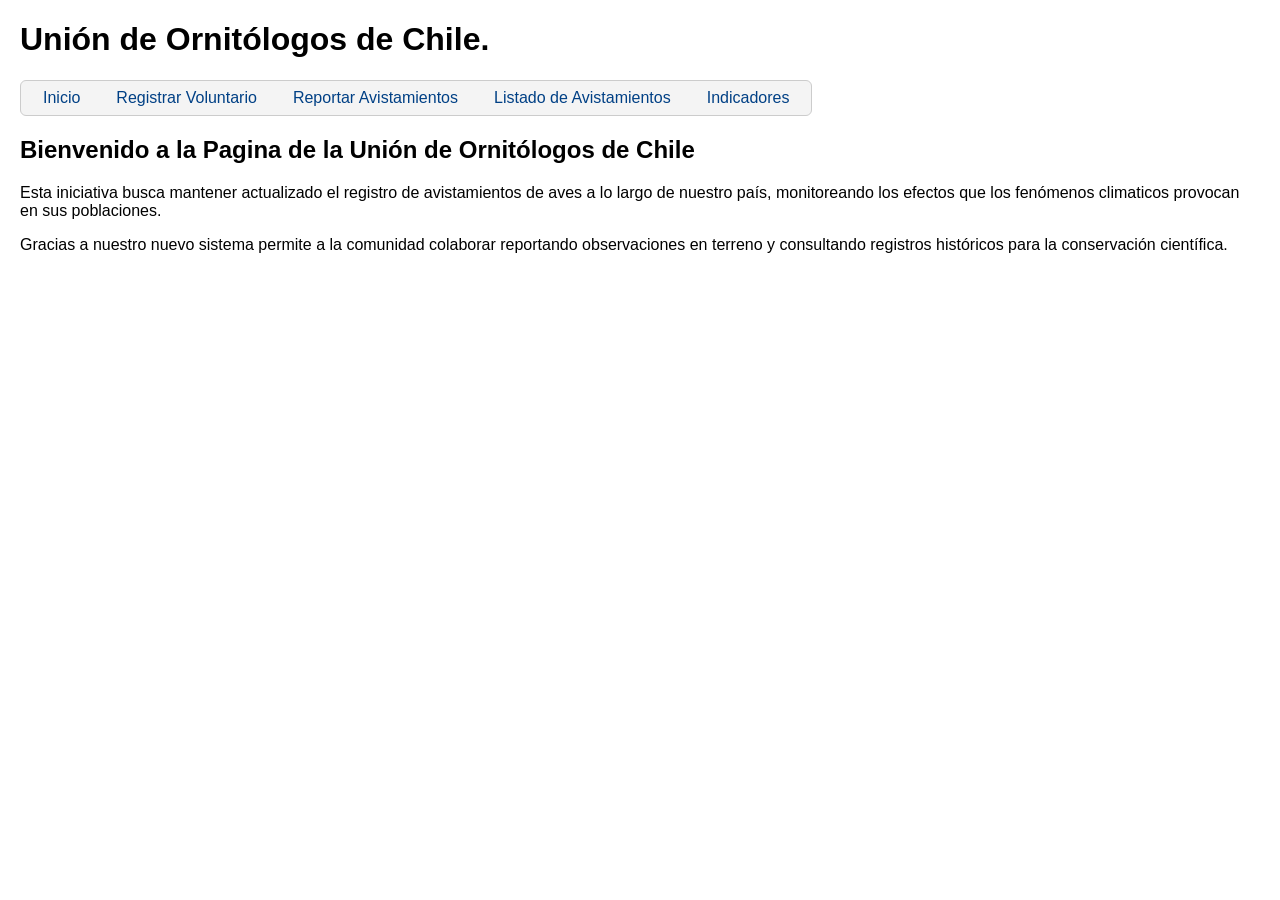
==== Tarea1/index.html @ 25ce56a8 "feat: create intital page structure and initial form" ====
<!DOCTYPE html>
<html lang="es">
<head>
    <meta charset="UTF-8">
    <title>Unión de Ornitólogos de Chile</title>
    <link rel="stylesheet" href="estilos.css">
</head>
<body>
    <header>
        <h1>Unión de Ornitólogos de Chile.</h1>
        <nav>
            <ul>
                <li><a href="index.html">Inicio</a></li>
                <li><a href="registro_voluntarios.html">Registrar Voluntario</a></li>
                <li><a href="reporte_avistamiento.html">Reportar Avistamientos</a></li>
                <li><a href="listado.html">Listado de Avistamientos</a></li>
                <li><a href="indicadores.html">Indicadores</a></li>
            </ul>
        </nav>
    </header>
</body>
<main>
    <section>
        <h2>Bienvenido a la Pagina de la Unión de Ornitólogos de Chile</h2>
        <p>
            Esta iniciativa busca mantener actualizado el registro
            de avistamientos de aves a lo largo de nuestro país, monitoreando los efectos que los fenómenos
            climaticos provocan en sus poblaciones.
        </p>
        <p>
            Gracias a nuestro nuevo sistema permite a la comunidad colaborar reportando observaciones
            en terreno y consultando registros históricos para la conservación científica.
        </p>
    </section>
</main>
</html>
---- Tarea1/estilos.css ----
body {
  font-family: Arial, sans-serif;
  margin: 20px;
}

nav {
  width: fit-content;
  border: 1px solid #ccc;
  border-radius: 6px;
  background-color: #f4f4f4;
  padding: 8px 12px;
}

nav ul {
  display: flex;
  list-style: none;
  margin: 0;
  padding: 0;
  gap: 16px;
}

nav li a {
  text-decoration: none;
  color: #004085;
  padding: 6px 10px;
  border-radius: 4px;
}

nav li a:hover {
  background-color: #d1e7dd;
}
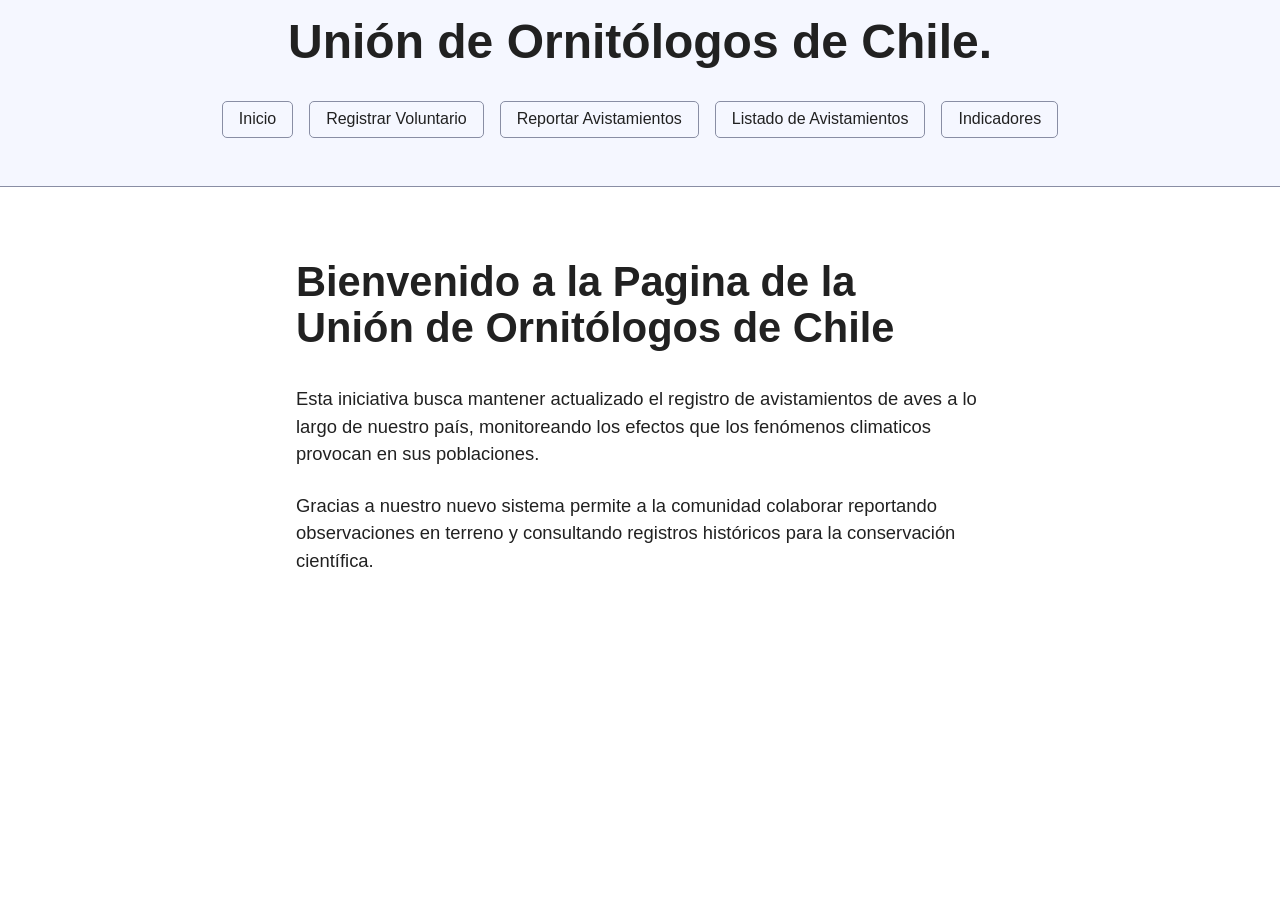
==== commit beb99efe: "feat: Implementar el inicio, formularios validados, listado e indicadores" ====
--- a/Tarea1/index.html
+++ b/Tarea1/index.html
@@ -2,8 +2,9 @@
 <html lang="es">
 <head>
     <meta charset="UTF-8">
+    <meta name="viewport" content="width=device-width, initial-scale=1.0">
     <title>Unión de Ornitólogos de Chile</title>
-    <link rel="stylesheet" href="estilos.css">
+    <link rel="stylesheet" href="simple.css">
 </head>
 <body>
     <header>
@@ -18,19 +19,18 @@
             </ul>
         </nav>
     </header>
-</body>
-<main>
-    <section>
-        <h2>Bienvenido a la Pagina de la Unión de Ornitólogos de Chile</h2>
-        <p>
-            Esta iniciativa busca mantener actualizado el registro
-            de avistamientos de aves a lo largo de nuestro país, monitoreando los efectos que los fenómenos
-            climaticos provocan en sus poblaciones.
-        </p>
-        <p>
-            Gracias a nuestro nuevo sistema permite a la comunidad colaborar reportando observaciones
-            en terreno y consultando registros históricos para la conservación científica.
-        </p>
-    </section>
+    <main>
+        <section>
+            <h2>Bienvenido a la Pagina de la Unión de Ornitólogos de Chile</h2>
+            <p>
+                Esta iniciativa busca mantener actualizado el registro
+                de avistamientos de aves a lo largo de nuestro país, monitoreando los efectos que los fenómenos
+                climaticos provocan en sus poblaciones.
+            </p>
+            <p>
+                Gracias a nuestro nuevo sistema permite a la comunidad colaborar reportando observaciones
+                en terreno y consultando registros históricos para la conservación científica.
+            </p>
+        </section>
 </main>
 </html>
--- a/Tarea1/simple.css
+++ b/Tarea1/simple.css
@@ -0,0 +1,779 @@
+/* Global variables. */
+:root {
+  /* Set sans-serif & mono fonts */
+  --sans-font: -apple-system, BlinkMacSystemFont, "Avenir Next", Avenir,
+    "Nimbus Sans L", Roboto, "Noto Sans", "Segoe UI", Arial, Helvetica,
+    "Helvetica Neue", sans-serif;
+  --serif-font: ui-serif, Georgia, Cambria, "Times New Roman", Times, serif;
+  --mono-font: Consolas, Menlo, Monaco, "Andale Mono", "Ubuntu Mono", monospace;
+  --standard-border-radius: 5px;
+  --border-width: 1px;
+
+  /* Default (light) theme */
+  --bg: #fff;
+  --accent-bg: #f5f7ff;
+  --text: #212121;
+  --text-light: #585858;
+  --border: #898EA4;
+  --accent: #0d47a1;
+  --accent-hover: #1266e2;
+  --accent-text: var(--bg);
+  --code: #d81b60;
+  --preformatted: #444;
+  --marked: #ffdd33;
+  --disabled: #efefef;
+}
+
+/* Dark theme */
+@media (prefers-color-scheme: dark) {
+  :root {
+    color-scheme: dark;
+    --bg: #212121;
+    --accent-bg: #2b2b2b;
+    --text: #dcdcdc;
+    --text-light: #ababab;
+    --accent: #ffb300;
+    --accent-hover: #ffe099;
+    --accent-text: var(--bg);
+    --code: #f06292;
+    --preformatted: #ccc;
+    --disabled: #111;
+  }
+  /* Add a bit of transparency so light media isn't so glaring in dark mode */
+  img,
+  video {
+    opacity: 0.8;
+  }
+}
+
+/* Reset box-sizing */
+*, *::before, *::after {
+  box-sizing: border-box;
+}
+
+/* Reset default appearance */
+textarea,
+select,
+input,
+progress {
+  appearance: none;
+  -webkit-appearance: none;
+  -moz-appearance: none;
+}
+
+html {
+  /* Set the font globally */
+  font-family: var(--sans-font);
+  scroll-behavior: smooth;
+}
+
+/* Make the body a nice central block */
+body {
+  color: var(--text);
+  background-color: var(--bg);
+  font-size: 1.15rem;
+  line-height: 1.5;
+  display: grid;
+  grid-template-columns: 1fr min(45rem, 90%) 1fr;
+  margin: 0;
+}
+body > * {
+  grid-column: 2;
+}
+
+/* Make the header bg full width, but the content inline with body */
+body > header {
+  background-color: var(--accent-bg);
+  border-bottom: var(--border-width) solid var(--border);
+  text-align: center;
+  padding: 0 0.5rem 2rem 0.5rem;
+  grid-column: 1 / -1;
+}
+
+body > header > *:only-child {
+  margin-block-start: 2rem;
+}
+
+body > header h1 {
+  max-width: 1200px;
+  margin: 1rem auto;
+}
+
+body > header p {
+  max-width: 40rem;
+  margin: 1rem auto;
+}
+
+/* Add a little padding to ensure spacing is correct between content and header nav */
+main {
+  padding-top: 1.5rem;
+}
+
+body > footer {
+  margin-top: 4rem;
+  padding: 2rem 1rem 1.5rem 1rem;
+  color: var(--text-light);
+  font-size: 0.9rem;
+  text-align: center;
+  border-top: var(--border-width) solid var(--border);
+}
+
+/* Format headers */
+h1 {
+  font-size: 3rem;
+}
+
+h2 {
+  font-size: 2.6rem;
+  margin-top: 3rem;
+}
+
+h3 {
+  font-size: 2rem;
+  margin-top: 3rem;
+}
+
+h4 {
+  font-size: 1.44rem;
+}
+
+h5 {
+  font-size: 1.15rem;
+}
+
+h6 {
+  font-size: 0.96rem;
+}
+
+p {
+  margin: 1.5rem 0;
+}
+
+/* Prevent long strings from overflowing container */
+p, h1, h2, h3, h4, h5, h6 {
+  overflow-wrap: break-word;
+}
+
+/* Fix line height when title wraps */
+h1,
+h2,
+h3 {
+  line-height: 1.1;
+}
+
+/* Reduce header size on mobile */
+@media only screen and (max-width: 720px) {
+  h1 {
+    font-size: 2.5rem;
+  }
+
+  h2 {
+    font-size: 2.1rem;
+  }
+
+  h3 {
+    font-size: 1.75rem;
+  }
+
+  h4 {
+    font-size: 1.25rem;
+  }
+}
+
+/* Format links & buttons */
+a,
+a:visited {
+  color: var(--accent);
+}
+
+a:hover {
+  text-decoration: none;
+}
+
+button,
+.button,
+a.button, /* extra specificity to override a */
+input[type="submit"],
+input[type="reset"],
+input[type="button"] {
+  border: var(--border-width) solid var(--accent);
+  background-color: var(--accent);
+  color: var(--accent-text);
+  padding: 0.5em;
+  text-decoration: none;
+  line-height: normal;
+}
+
+.button[aria-disabled="true"], 
+input:disabled,
+textarea:disabled,
+select:disabled,
+button[disabled] {
+  cursor: not-allowed;
+  background-color: var(--disabled);
+  border-color: var(--disabled);
+  color: var(--text-light);
+}
+
+input[type="range"] {
+  padding: 0;
+}
+
+/* Set the cursor to '?' on an abbreviation and style the abbreviation to show that there is more information underneath */
+abbr[title] {
+  cursor: help;
+  text-decoration-line: underline;
+  text-decoration-style: dotted;
+}
+
+button:enabled:hover,
+.button:not([aria-disabled="true"]):hover,
+input[type="submit"]:enabled:hover,
+input[type="reset"]:enabled:hover,
+input[type="button"]:enabled:hover {
+  background-color: var(--accent-hover);
+  border-color: var(--accent-hover);
+  cursor: pointer;
+}
+
+.button:focus-visible,
+button:focus-visible:where(:enabled),
+input:enabled:focus-visible:where(
+  [type="submit"],
+  [type="reset"],
+  [type="button"]
+) {
+  outline: 2px solid var(--accent);
+  outline-offset: 1px;
+}
+
+/* Format navigation */
+header nav {
+  font-size: 1rem;
+  line-height: 2;
+  padding: 1rem 0 0 0;
+}
+
+/* Use flexbox to allow items to wrap, as needed */
+header nav ul,
+header nav ol {
+  align-content: space-around;
+  align-items: center;
+  display: flex;
+  flex-direction: row;
+  flex-wrap: wrap;
+  justify-content: center;
+  list-style-type: none;
+  margin: 0;
+  padding: 0;
+}
+
+/* List items are inline elements, make them behave more like blocks */
+header nav ul li,
+header nav ol li {
+  display: inline-block;
+}
+
+header nav a,
+header nav a:visited {
+  margin: 0 0.5rem 1rem 0.5rem;
+  border: var(--border-width) solid var(--border);
+  border-radius: var(--standard-border-radius);
+  color: var(--text);
+  display: inline-block;
+  padding: 0.1rem 1rem;
+  text-decoration: none;
+}
+
+header nav a:hover,
+header nav a.current,
+header nav a[aria-current="page"],
+header nav a[aria-current="true"] {
+  background: var(--bg);
+  border-color: var(--accent);
+  color: var(--accent);
+  cursor: pointer;
+}
+
+/* Reduce nav side on mobile */
+@media only screen and (max-width: 720px) {
+  header nav a {
+    border: none;
+    padding: 0;
+    text-decoration: underline;
+    line-height: 1;
+  }
+
+  header nav a.current {
+    background: none;
+  }
+}
+
+/* Consolidate box styling */
+aside, details, pre, progress {
+  background-color: var(--accent-bg);
+  border: var(--border-width) solid var(--border);
+  border-radius: var(--standard-border-radius);
+  margin-bottom: 1rem;
+}
+
+aside {
+  font-size: 1rem;
+  width: 30%;
+  padding: 0 15px;
+  margin-inline-start: 15px;
+  float: right;
+}
+*[dir="rtl"] aside {
+  float: left;
+}
+
+/* Make aside full-width on mobile */
+@media only screen and (max-width: 720px) {
+  aside {
+    width: 100%;
+    float: none;
+    margin-inline-start: 0;
+  }
+}
+
+article, fieldset, dialog {
+  border: var(--border-width) solid var(--border);
+  padding: 1rem;
+  border-radius: var(--standard-border-radius);
+  margin-bottom: 1rem;
+}
+
+article h2:first-child,
+section h2:first-child,
+article h3:first-child,
+section h3:first-child {
+  margin-top: 1rem;
+}
+
+section {
+  border-top: var(--border-width) solid var(--border);
+  border-bottom: var(--border-width) solid var(--border);
+  padding: 2rem 1rem;
+  margin: 3rem 0;
+}
+
+/* Don't double separators when chaining sections */
+section + section,
+section:first-child {
+  border-top: 0;
+  padding-top: 0;
+}
+
+section + section {
+  margin-top: 0;
+}
+
+section:last-child {
+  border-bottom: 0;
+  padding-bottom: 0;
+}
+
+details {
+  padding: 0.7rem 1rem;
+}
+
+summary {
+  cursor: pointer;
+  font-weight: bold;
+  padding: 0.7rem 1rem;
+  margin: -0.7rem -1rem;
+  word-break: break-word;
+}
+
+details[open] > summary + * {
+  margin-top: 0;
+}
+
+details[open] > summary {
+  margin-bottom: 0.5rem;
+}
+
+details[open] > :last-child {
+  margin-bottom: 0;
+}
+
+details h2:first-of-type {
+  margin-top: 0;
+}
+
+/* Format tables */
+table {
+  border-collapse: collapse;
+  margin: 1.5rem 0;
+}
+
+figure > table {
+  width: max-content;
+  margin: 0;
+}
+
+td,
+th {
+  border: var(--border-width) solid var(--border);
+  text-align: start;
+  padding: 0.5rem;
+}
+
+th {
+  background-color: var(--accent-bg);
+  font-weight: bold;
+}
+
+tr:nth-child(even) {
+  /* Set every other cell slightly darker. Improves readability. */
+  background-color: var(--accent-bg);
+}
+
+table caption {
+  font-weight: bold;
+  margin-bottom: 0.5rem;
+}
+
+/* Format forms */
+textarea,
+select,
+input,
+button,
+.button {
+  font-size: inherit;
+  font-family: inherit;
+  padding: 0.5em;
+  margin-bottom: 0.5rem;
+  border-radius: var(--standard-border-radius);
+  box-shadow: none;
+  max-width: 100%;
+  display: inline-block;
+}
+textarea,
+select,
+input {
+  color: var(--text);
+  background-color: var(--bg);
+  border: var(--border-width) solid var(--border);
+}
+label {
+  display: block;
+}
+textarea:not([cols]) {
+  width: 100%;
+}
+
+/* Add arrow to drop-down */
+select:not([multiple]) {
+  background-image: linear-gradient(45deg, transparent 49%, var(--text) 51%),
+    linear-gradient(135deg, var(--text) 51%, transparent 49%);
+  background-position: calc(100% - 15px), calc(100% - 10px);
+  background-size: 5px 5px, 5px 5px;
+  background-repeat: no-repeat;
+  padding-inline-end: 25px;
+}
+*[dir="rtl"] select:not([multiple]) {
+  background-position: 10px, 15px;
+}
+
+/* checkbox and radio button style */
+input[type="checkbox"],
+input[type="radio"] {
+  vertical-align: middle;
+  position: relative;
+  width: min-content;
+}
+
+input[type="checkbox"] + label,
+input[type="radio"] + label {
+  display: inline-block;
+}
+
+input[type="radio"] {
+  border-radius: 100%;
+}
+
+input[type="checkbox"]:checked,
+input[type="radio"]:checked {
+  background-color: var(--accent);
+}
+
+input[type="checkbox"]:checked::after {
+  /* Creates a rectangle with colored right and bottom borders which is rotated to look like a check mark */
+  content: " ";
+  width: 0.2em;
+  height: 0.4em;
+  border-radius: 0;
+  position: absolute;
+  top: 0.04em;
+  left: 0.18em;
+  background-color: transparent;
+  border-right: solid var(--bg) 0.08em;
+  border-bottom: solid var(--bg) 0.08em;
+  font-size: 1.8em;
+  transform: rotate(45deg);
+}
+input[type="radio"]:checked::after {
+  /* creates a colored circle for the checked radio button  */
+  content: " ";
+  width: 0.3em;
+  height: 0.3em;
+  border-radius: 100%;
+  position: absolute;
+  top: 0.125em;
+  background-color: var(--bg);
+  left: 0.125em;
+  font-size: 1.8em;
+}
+
+/* Makes input fields wider on smaller screens */
+@media only screen and (max-width: 720px) {
+  textarea,
+  select,
+  input {
+    width: 100%;
+  }
+}
+
+/* Set a height for color input */
+input[type="color"] {
+  height: 2.5rem;
+  padding:  0.2rem;
+}
+
+/* do not show border around file selector button */
+input[type="file"] {
+  border: 0;
+}
+
+/* Misc body elements */
+hr {
+  border: none;
+  height: var(--border-width);
+  background: var(--border);
+  margin: 1rem auto;
+}
+
+mark {
+  padding: 2px 5px;
+  border-radius: var(--standard-border-radius);
+  background-color: var(--marked);
+  color: black;
+}
+
+mark a {
+  color: var(--accent);
+}
+
+img,
+video {
+  max-width: 100%;
+  height: auto;
+  border-radius: var(--standard-border-radius);
+}
+
+figure {
+  margin: 0;
+  display: block;
+  overflow-x: auto;
+}
+
+figure > img,
+figure > picture > img {
+  display: block;
+  margin-inline: auto;
+}
+
+figcaption {
+  position: sticky;
+  left: 0;
+  text-align: center;
+  font-size: 0.9rem;
+  color: var(--text-light);
+  margin-block: 1rem;
+}
+
+blockquote {
+  margin-inline-start: 2rem;
+  margin-inline-end: 0;
+  margin-block: 2rem;
+  padding: 0.4rem 0.8rem;
+  border-inline-start: 0.35rem solid var(--accent);
+  color: var(--text-light);
+  font-style: italic;
+}
+
+cite {
+  font-size: 0.9rem;
+  color: var(--text-light);
+  font-style: normal;
+}
+
+dt {
+    color: var(--text-light);
+}
+
+/* Use mono font for code elements */
+code,
+pre,
+pre span,
+kbd,
+samp {
+  font-family: var(--mono-font);
+  color: var(--code);
+}
+
+kbd {
+  color: var(--preformatted);
+  border: var(--border-width) solid var(--preformatted);
+  border-bottom: 3px solid var(--preformatted);
+  border-radius: var(--standard-border-radius);
+  padding: 0.1rem 0.4rem;
+}
+
+pre {
+  padding: 1rem 1.4rem;
+  max-width: 100%;
+  overflow: auto;
+  color: var(--preformatted);
+}
+
+/* Fix embedded code within pre */
+pre code {
+  color: var(--preformatted);
+  background: none;
+  margin: 0;
+  padding: 0;
+}
+
+/* Progress bars */
+/* Declarations are repeated because you */
+/* cannot combine vendor-specific selectors */
+progress {
+  width: 100%;
+}
+
+progress:indeterminate {
+  background-color: var(--accent-bg);
+}
+
+progress::-webkit-progress-bar {
+  border-radius: var(--standard-border-radius);
+  background-color: var(--accent-bg);
+}
+
+progress::-webkit-progress-value {
+  border-radius: var(--standard-border-radius);
+  background-color: var(--accent);
+}
+
+progress::-moz-progress-bar {
+  border-radius: var(--standard-border-radius);
+  background-color: var(--accent);
+  transition-property: width;
+  transition-duration: 0.3s;
+}
+
+progress:indeterminate::-moz-progress-bar {
+  background-color: var(--accent-bg);
+}
+
+dialog {
+  background-color: var(--bg);
+  max-width: 40rem;
+  margin: auto;
+}
+
+dialog::backdrop {
+  background-color: var(--bg);
+  opacity: 0.8;
+}
+
+dialog h2:first-of-type {
+  margin-top: 0;
+}
+
+@media only screen and (max-width: 720px) {
+  dialog {
+    max-width: calc(100vw - 2rem);
+  }
+}
+
+/* Superscript & Subscript */
+/* Prevent scripts from affecting line-height. */
+sup, sub {
+  vertical-align: baseline;
+  position: relative;
+}
+
+sup {
+  top: -0.4em;
+}
+
+sub { 
+  top: 0.3em; 
+}
+
+/* Classes for notices */
+.notice {
+  background: var(--accent-bg);
+  border: var(--border-width) solid var(--border);
+  border-radius: var(--standard-border-radius);
+  padding: 1.5rem;
+  margin: 2rem 0;
+}
+
+div.notice p:first-of-type {
+	margin-top: 0;
+}
+
+div.notice p:last-of-type {
+	margin-bottom: 0;
+}
+
+/* Print */
+@media print {
+  @page {
+    margin: 1cm;
+  }
+  body {
+    display: block;
+  }
+  body > header {
+    background-color: unset;
+  }
+  body > header nav,
+  body > footer {
+    display: none;
+  }
+  article {
+    border: none;
+    padding: 0;
+  }
+  a[href^="http"]::after {
+    content: " <" attr(href) ">";
+  }
+  abbr[title]:after {
+    content: " (" attr(title) ")";
+  }
+  a {
+    text-decoration: none;
+  }
+  p {
+    widows: 3;
+    orphans: 3;
+  }
+  hr {
+    border-top: var(--border-width) solid var(--border);
+  }
+  mark {
+    border: var(--border-width) solid var(--border);
+  }
+  figure {
+    break-inside: avoid;
+  }
+  pre code {
+    white-space: pre-wrap;
+  }
+}
